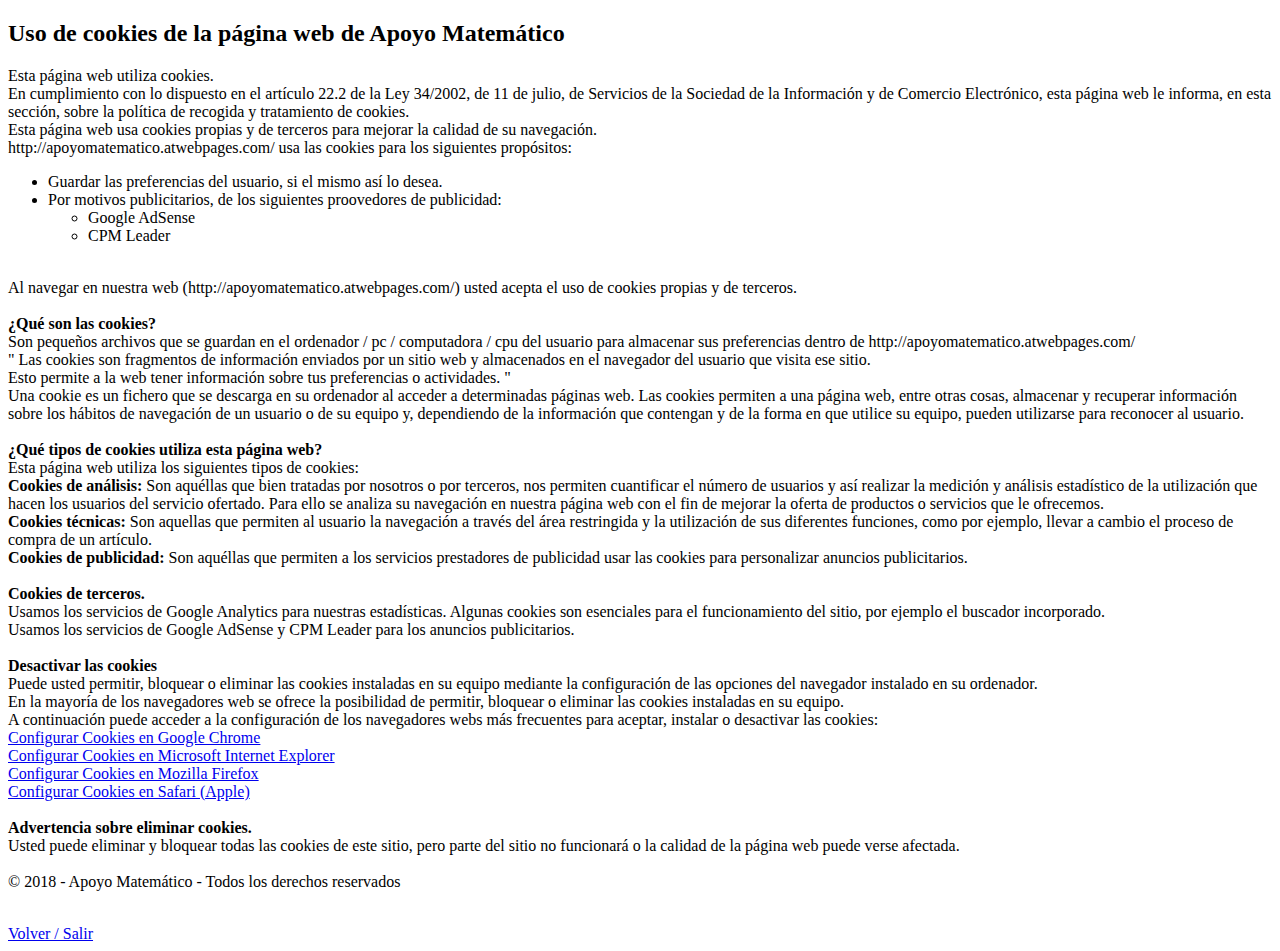
==== apm001cookies.html @ b76dc73c "Create apm001cookies.html" ====
<!DOCTYPE html>
<html lang="es" dir="ltr">
  <head>
    <meta charset="utf-8">
    <title>Apoyo Matemático | Uso de Cookies</title>
  </head>
  <body>
    <h2>Uso de cookies de la página web de Apoyo Matemático</h2>
    <p>
      Esta página web utiliza cookies. <br>
      En cumplimiento con lo dispuesto en el artículo 22.2 de la Ley 34/2002, de 11 de julio, de Servicios de la Sociedad de la Información y de Comercio Electrónico, esta página web le informa, en esta sección, sobre la política de recogida y tratamiento de cookies. <br>
      Esta página web usa cookies propias y de terceros para mejorar la calidad de su navegación. <br>
      http://apoyomatematico.atwebpages.com/ usa las cookies para los siguientes propósitos: <br>
      <ul>
        <li>Guardar las preferencias del usuario, si el mismo así lo desea.</li>
        <li>Por motivos publicitarios, de los siguientes proovedores de publicidad:
          <ul>
            <li>Google AdSense</li>
            <li>CPM Leader</li>
          </ul>
        </li>
      </ul>
      <br> Al navegar en nuestra web (http://apoyomatematico.atwebpages.com/) usted acepta el uso de cookies propias y de terceros. <br>
      <br> <b>¿Qué son las cookies?</b> <br>
      Son pequeños archivos que se guardan en el ordenador / pc / computadora / cpu del usuario para almacenar sus preferencias dentro de http://apoyomatematico.atwebpages.com/ <br>
      " Las cookies son fragmentos de información enviados por un sitio web y almacenados en el navegador del usuario que visita ese sitio. <br>
      Esto permite a la web tener información sobre tus preferencias o actividades. " <br>
      Una cookie es un fichero que se descarga en su ordenador al acceder a determinadas páginas web. Las cookies permiten a una página web, entre otras cosas, almacenar y recuperar información sobre los hábitos de navegación de un usuario o de su equipo y, dependiendo de la información que contengan y de la forma en que utilice su equipo, pueden utilizarse para reconocer al usuario.  <br>
      <br><b>¿Qué tipos de cookies utiliza esta página web?</b>
      <br>Esta página web utiliza los siguientes tipos de cookies:
      <br><b>Cookies de análisis:</b> Son aquéllas que bien tratadas por nosotros o por terceros, nos permiten cuantificar el número de usuarios y así realizar la medición y análisis estadístico de la utilización que hacen los usuarios del servicio ofertado. Para ello se analiza su navegación en nuestra página web con el fin de mejorar la oferta de productos o servicios que le ofrecemos.
      <br><b>Cookies técnicas:</b> Son aquellas que permiten al usuario la navegación a través del área restringida y la utilización de sus diferentes funciones, como por ejemplo, llevar a cambio el proceso de compra de un artículo.
      <br><b>Cookies de publicidad:</b> Son aquéllas que permiten a los servicios prestadores de publicidad usar las cookies para personalizar anuncios publicitarios.
      <br><br><b>Cookies de terceros.</b>
      <br>Usamos los servicios de Google Analytics para nuestras estadísticas. Algunas cookies son esenciales para el funcionamiento del sitio, por ejemplo el buscador incorporado.
      <br>Usamos los servicios de Google AdSense y CPM Leader para los anuncios publicitarios.
      <br><br><b>Desactivar las cookies</b>
      <br>Puede usted permitir, bloquear o eliminar las cookies instaladas en su equipo mediante la configuración de las opciones del navegador instalado en su ordenador.
      <br>En la mayoría de los navegadores web se ofrece la posibilidad de permitir, bloquear o eliminar las cookies instaladas en su equipo.
      <br>A continuación puede acceder a la configuración de los navegadores webs más frecuentes para aceptar, instalar o desactivar las cookies:
      <br><a href="https://support.google.com/chrome/answer/95647?hl=es">Configurar Cookies en Google Chrome</a>
      <br><a href="http://windows.microsoft.com/es-es/windows7/how-to-manage-cookies-in-internet-explorer-9">Configurar Cookies en Microsoft Internet Explorer</a>
      <br><a href="https://support.mozilla.org/es/kb/habilitar-y-deshabilitar-cookies-sitios-web-rastrear-preferencias?redirectlocale=es&redirectslug=habilitar-y-deshabilitar-cookies-que-los-sitios-we">Configurar Cookies en Mozilla Firefox</a>
      <br><a href="https://support.apple.com/es-es/HT201265">Configurar Cookies en Safari (Apple)</a>
      <br><br><b>Advertencia sobre eliminar cookies.</b><br>
      Usted puede eliminar y bloquear todas las cookies de este sitio, pero parte del sitio no funcionará o la calidad de la página web puede verse afectada.
      <br><br> © 2018 - Apoyo Matemático - Todos los derechos reservados
    </p>
    <br><a href="../../index.php">Volver / Salir</a>
  </body>
</html>
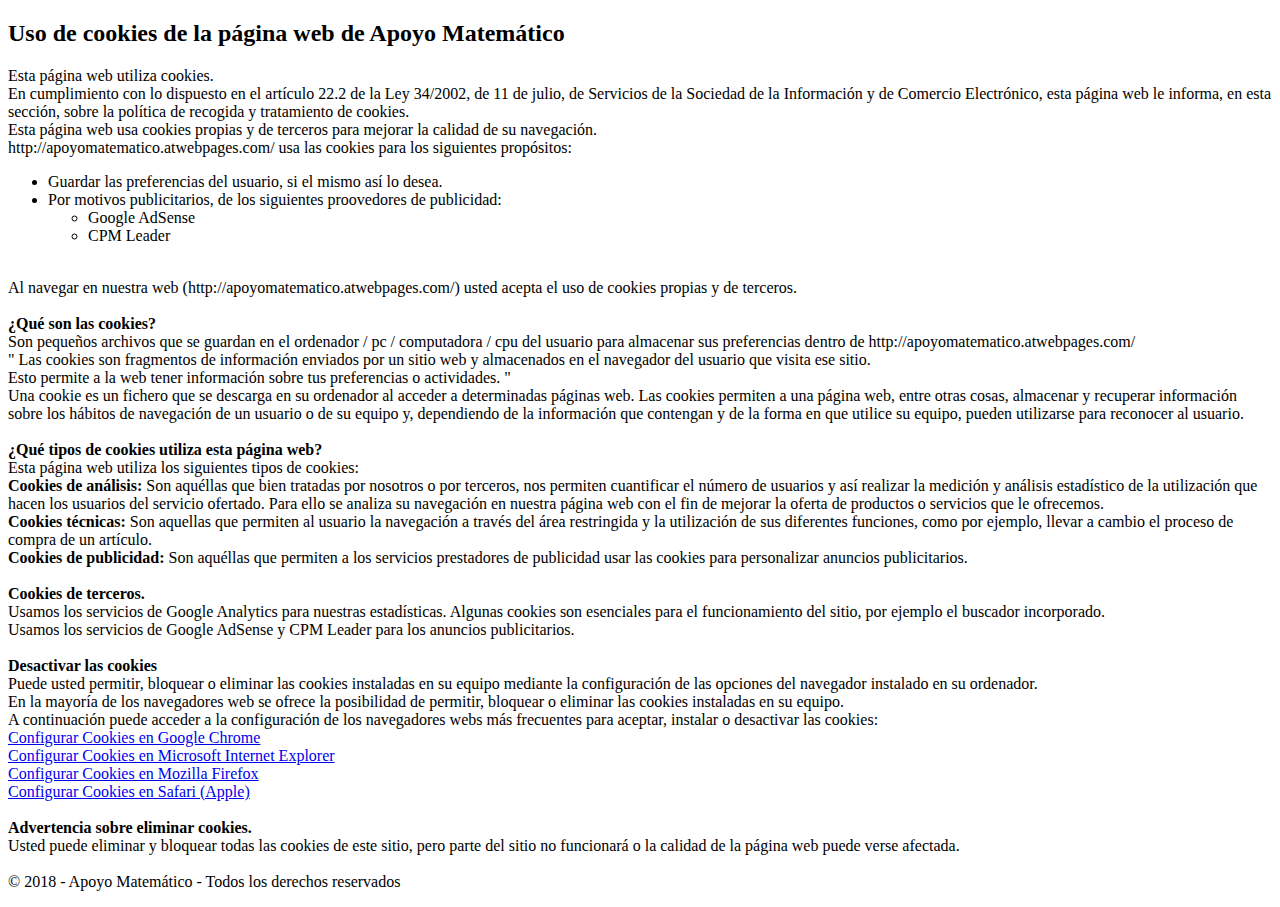
==== commit 453dc95f: "Update apm001cookies.html" ====
--- a/apm001cookies.html
+++ b/apm001cookies.html
@@ -46,6 +46,5 @@
       Usted puede eliminar y bloquear todas las cookies de este sitio, pero parte del sitio no funcionará o la calidad de la página web puede verse afectada.
       <br><br> © 2018 - Apoyo Matemático - Todos los derechos reservados
     </p>
-    <br><a href="../../index.php">Volver / Salir</a>
   </body>
 </html>
